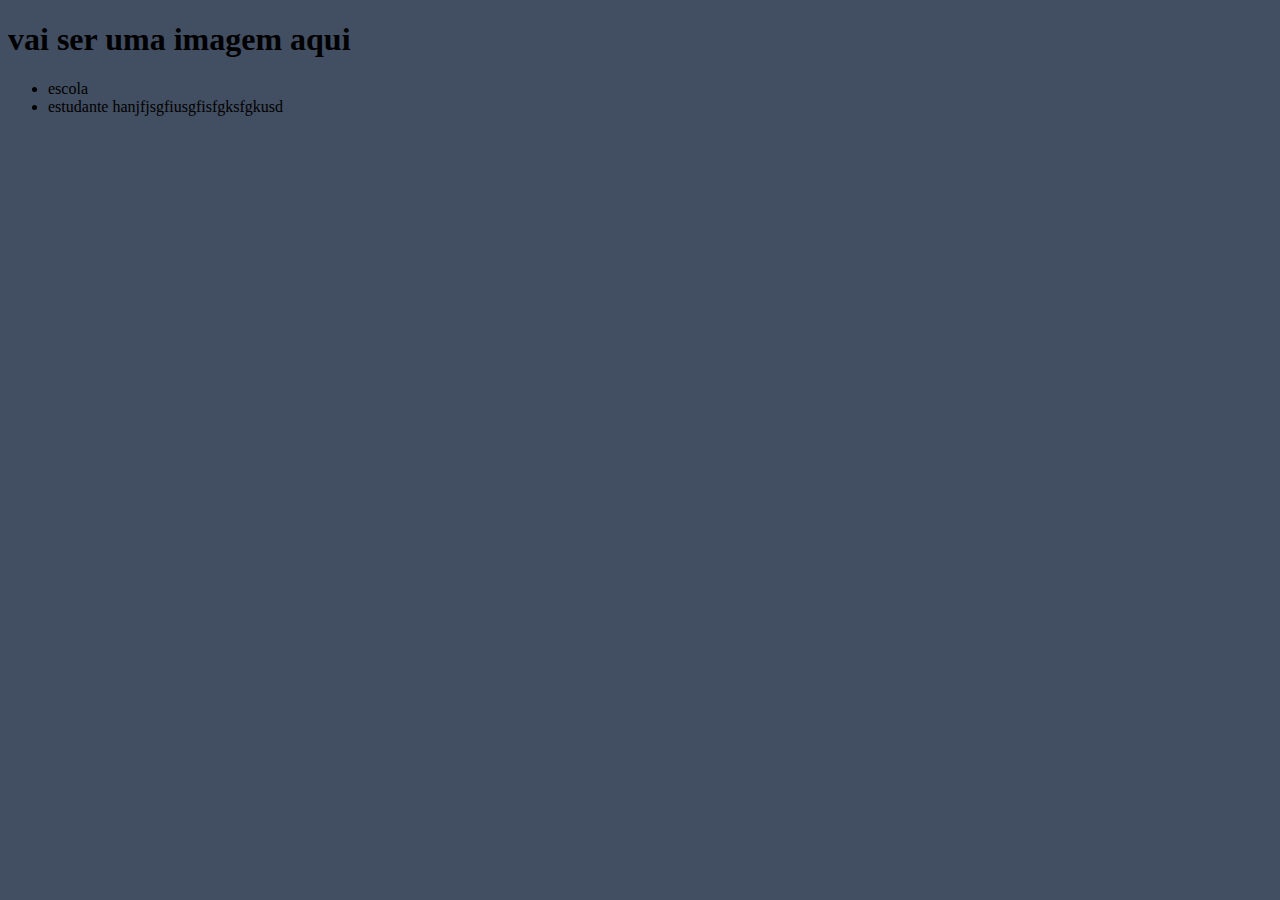
==== Site criativo/index.html @ edb660f9 "Add files via upload" ====
<!DOCTYPE html>
<html lang="en">
<head>
    <meta charset="UTF-8">
    <meta http-equiv="X-UA-Compatible" content="IE=edge">
    <meta name="viewport" content="width=device-width, initial-scale=1.0">
    <title>Document</title>
    <link rel="stylesheet" href="style.css">
</head>
<body>
    <header>  <h1>vai ser uma imagem aqui</h1>
        <ul>
            <li>escola</li>
            <li>estudante hanjfjsgfiusgfisfgksfgkusd</li>
        </ul>
        </header>
  
</body>
</html>
---- Site criativo/style.css ----
body{
    background-color: #424E61;
}
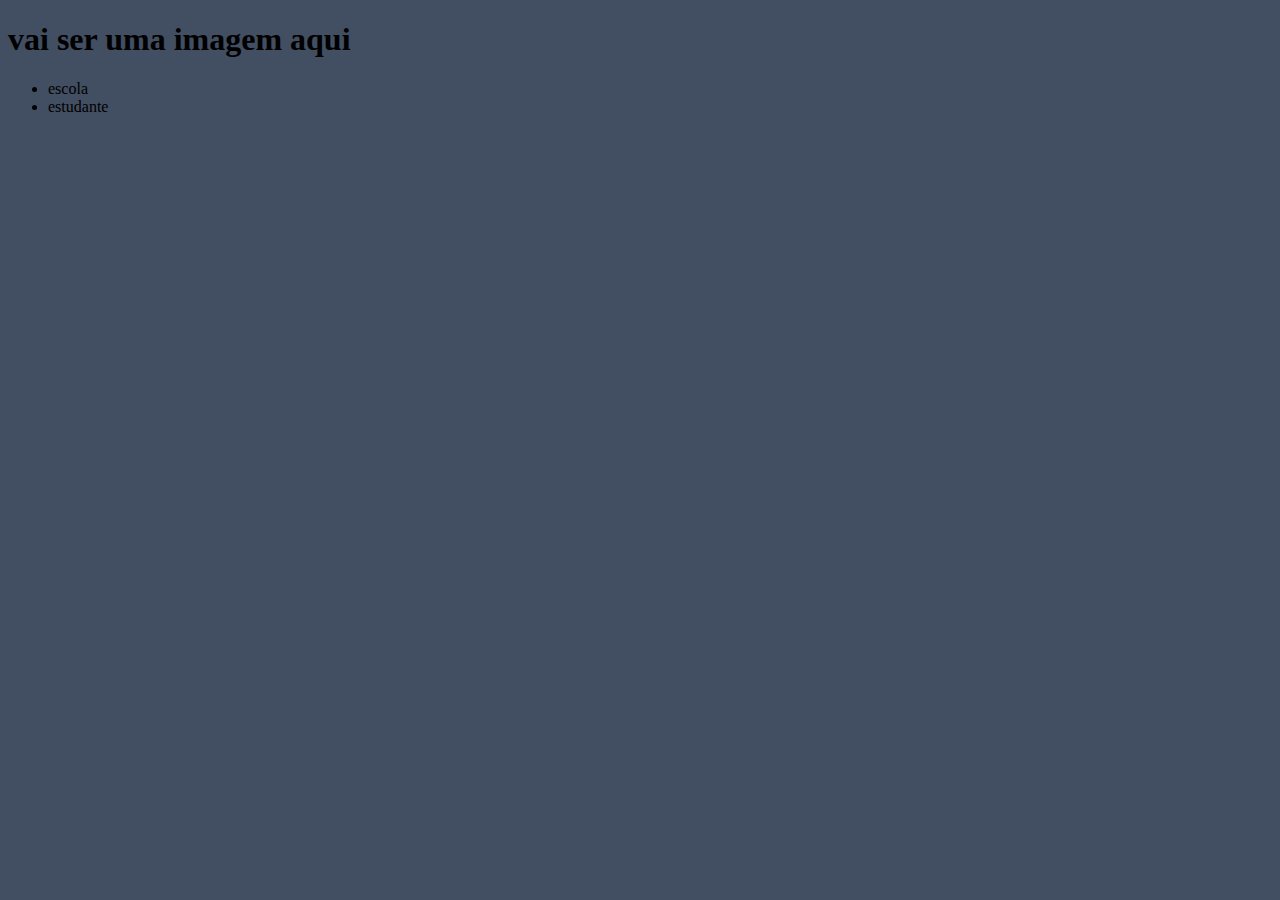
==== commit ac6329c9: "Update index.html" ====
--- a/Site criativo/index.html
+++ b/Site criativo/index.html
@@ -11,9 +11,9 @@
     <header>  <h1>vai ser uma imagem aqui</h1>
         <ul>
             <li>escola</li>
-            <li>estudante hanjfjsgfiusgfisfgksfgkusd</li>
+            <li>estudante</li>
         </ul>
         </header>
   
 </body>
-</html>+</html>
